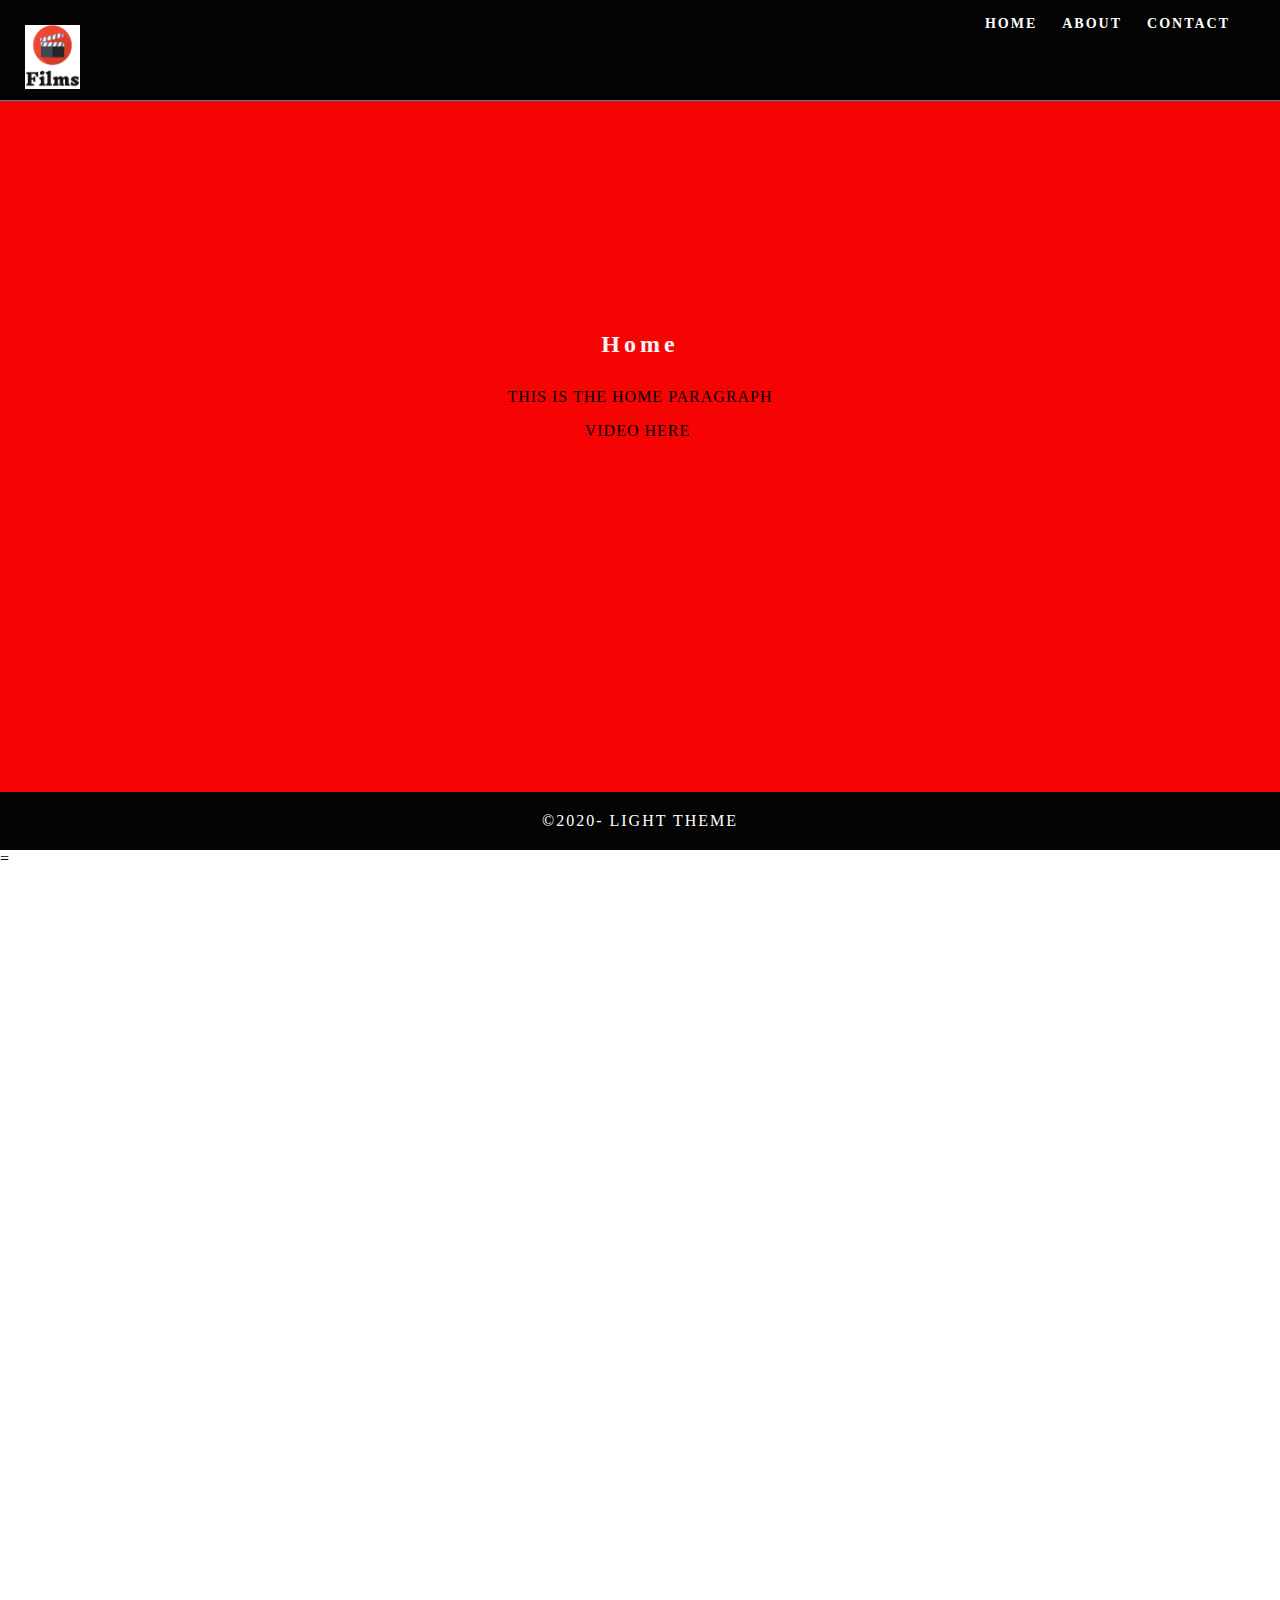
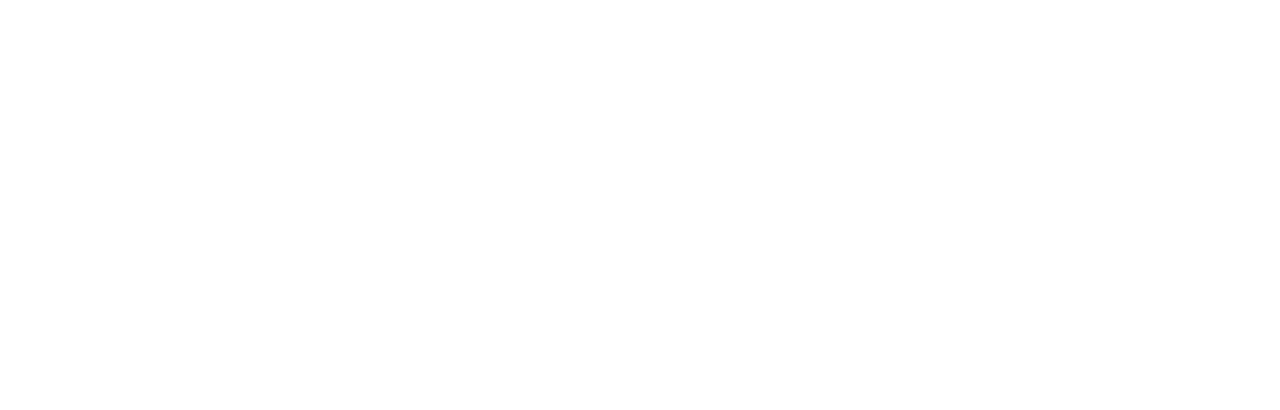
==== code/Index.html @ c517e112 "Add files via upload" ====
<!doctype html>
<html lang="en-US">
<head>
<meta charset="UTF-8">
<meta http-equiv="X-UA-Compatible" content="IE=edge">
<meta name="viewport" content="width=device-width, initial-scale=1">
<title>Light Theme</title>
<link href="css/singlePageTemplate.css" rel="stylesheet" type="text/css">
<link href="css file.css" rel="stylesheet" type="text/css">
<!--The following script tag downloads a font from the Adobe Edge Web Fonts server for use within the web page. We recommend that you do not modify it.-->
<script>var __adobewebfontsappname__="dreamweaver"</script>
<script src="http://use.edgefonts.net/source-sans-pro:n2:default.js" type="text/javascript"></script>
<!-- HTML5 shim and Respond.js for IE8 support of HTML5 elements and media queries -->
<!-- WARNING: Respond.js doesn't work if you view the page via file:// -->
<!--[if lt IE 9]>
      <script src="https://oss.maxcdn.com/html5shiv/3.7.2/html5shiv.min.js"></script>
      <script src="https://oss.maxcdn.com/respond/1.4.2/respond.min.js"></script>
    <![endif]-->
</head>
<body>
<!-- Main Container -->
<div class="container"> 
  <!-- Navigation -->
  <header> <a href="">
    <h4 class="logo"><img src="logo.png" width="55" height="64" alt=""/></h4>
    </a>
    <nav>
      <ul>
        <li><a href="Home.html">HOME</a></li>
        <li><a href="About.html">ABOUT</a></li>
        <li> <a href="Contact.html">CONTACT</a></li>
      </ul>
    </nav>
  </header>
  <!-- Hero Section -->
  <section class="hero" id="hero">
    <h2 class="hero_header">Home</h2>
    <p class="tagline">This is the home paragraph</p>
    <p class="tagline">Video here&nbsp;</p>
    <p class="tagline">&nbsp;</p>
    <p class="tagline">&nbsp;</p>
    <p class="tagline">&nbsp;</p>
    <p class="tagline">&nbsp;</p>
  </section>
  <!-- About Section --><!-- Footer Section -->
  <section class="footer_banner" id="contact"></section>
<!-- Copyrights Section -->
  <div class="copyright">&copy;2020- <strong>Light Them</strong>E</div>
  =</div>
<!-- Main Container Ends -->
</body>
</html>
---- code/css file.css ----
@charset "UTF-8";
/* Body */
body {
	font-family: source-sans-pro;
	background-color: #00;
	margin-top: 0px;
	margin-right: 0px;
	margin-bottom: 0px;
	margin-left: 0px;
	font-style: normal;
	font-weight: 200;
}
/* Container */
.container {
    width: 100%;
    margin-left: auto;
    margin-right: auto;
    height: 2000px;
    background-color: #FFFFFF;
    margin-bottom: 10px;
}
/* Navigation */
header {
    width: 100%;
    height: 5%;
    background-color: #040404;
    border-bottom: 1px solid #2C9AB7;
}
.logo {
    color: #fff;
    font-weight: bold;
    text-align: undefined;
    width: 10%;
    float: left;
    margin-top: 25px;
    margin-left: 25px;
    letter-spacing: 4px;
}
nav {
	float: right;
	width: 50%;
	text-align: right;
	margin-right: 25px;
}
header nav ul {
	list-style: none;
	float: right;
}
nav ul li {
	float: left;
	color: #FFFFFF;
	font-size: 14px;
	text-align: left;
	margin-right: 25px;
	letter-spacing: 2px;
	font-weight: bold;
	transition: all 0.3s linear;
}
ul li a {
	color: #FFFFFF;
	text-decoration: none;
}
ul li:hover a {
	color: #2C9AB7;
}
.hero_header {
    color: #F7F3F4;
    text-align: center;
    margin-top: 30px;
    margin-right: 30px;
    margin-bottom: 30px;
    margin-left: 30px;
    letter-spacing: 4px;
    padding-bottom: 0px;
}
/* Hero Section */
.hero {
    background-color: #F60303;
    padding-top: 200px;
    padding-bottom: 200px;
}
.light {
	font-weight: bold;
	color: #717070;
}
.tagline {
    text-align: center;
    color: #020202;
    margin-top: 4px;
    font-weight: lighter;
    text-transform: uppercase;
    letter-spacing: 1px;
    resize: both;
}
/* About Section */
.text_column {
	width: 29%;
	text-align: justify;
	font-weight: lighter;
	line-height: 25px;
	float: left;
	padding-left: 20px;
	padding-right: 20px;
	color: #A3A3A3;
}
.about {
	padding-left: 25px;
	padding-right: 25px;
	padding-top: 35px;
	display: inline-block;
	background-color: #FFFFFF;
	margin-top: 0px;
}
/* Stats Gallery */
.stats {
	color: #717070;
	margin-bottom: 5px;
}
.gallery {
	clear: both;
	display: inline-block;
	width: 100%;
	background-color: #FFFFFF;
	/* [disabled]min-width: 400px;
*/
	padding-bottom: 35px;
	padding-top: 0px;
	margin-top: -5px;
	margin-bottom: 0px;
}
.thumbnail {
	width: 25%;
	text-align: center;
	float: left;
	margin-top: 35px;
}
.gallery .thumbnail h4 {
	margin-top: 5px;
	margin-right: 5px;
	margin-bottom: 5px;
	margin-left: 5px;
	color: #52BAD5;
}
.gallery .thumbnail p {
	margin-top: 0px;
	margin-right: 0px;
	margin-bottom: 0px;
	margin-left: 0px;
	color: #A3A3A3;
}
/* Parallax Section */
.banner {
	background-color: #2D9AB7;
	background-image: url(../images/parallax.png);
	height: 400px;
	background-attachment: fixed;
	background-size: cover;
	background-repeat: no-repeat;
}
.parallax {
	color: #FFFFFF;
	text-align: right;
	padding-right: 100px;
	padding-top: 110px;
	letter-spacing: 2px;
	margin-top: 0px;
}
.parallax_description {
	color: #FFFFFF;
	text-align: right;
	padding-right: 100px;
	width: 30%;
	float: right;
	font-weight: lighter;
	line-height: 23px;
	margin-top: 0px;
	margin-right: 0px;
	margin-bottom: 0px;
	margin-left: 0px;
}
/* More info */
footer {
	background-color: #FFFFFF;
	padding-bottom: 35px;
}
.footer_column {
	width: 50%;
	text-align: center;
	padding-top: 30px;
	float: left;
}
footer .footer_column h3 {
	color: #B3B3B3;
	text-align: center;
}
footer .footer_column p {
	color: #717070;
	background-color: #FFFFFF;
}
.cards {
	width: 100%;
	height: auto;
	max-width: 400px;
	max-height: 200px;
}
footer .footer_column p {
	padding-left: 30px;
	padding-right: 30px;
	text-align: justify;
	line-height: 25px;
	font-weight: lighter;
	margin-left: 20px;
	margin-right: 20px;
}
.button {
	width: 200px;
	margin-top: 40px;
	margin-right: auto;
	margin-bottom: auto;
	margin-left: auto;
	padding-top: 20px;
	padding-right: 10px;
	padding-bottom: 20px;
	padding-left: 10px;
	text-align: center;
	vertical-align: middle;
	border-radius: 0px;
	text-transform: uppercase;
	font-weight: bold;
	letter-spacing: 2px;
	border: 3px solid #FFFFFF;
	color: #FFFFFF;
	transition: all 0.3s linear;
}
.button:hover {
	background-color: #FEFEFE;
	color: #C4C4C4;
	cursor: pointer;
}
.copyright {
    text-align: center;
    padding-top: 20px;
    padding-bottom: 20px;
    background-color: #040404;
    color: #FFFFFF;
    text-transform: uppercase;
    font-weight: lighter;
    letter-spacing: 2px;
    border-top-width: 2px;
}
.footer_banner {
    background-color: #B3B3B3;
    margin-bottom: 0px;
    background-image: url(../images/pattern.png);
    background-repeat: repeat;
}
footer {
	display: inline-block;
}
.hidden {
	display: none;
}

/* Mobile */
@media (max-width: 320px) {
.logo {
	width: 100%;
	text-align: center;
	margin-top: 13px;
	margin-right: 0px;
	margin-bottom: 0px;
	margin-left: 0px;
}
.container header nav {
	margin-top: 0px;
	margin-right: 0px;
	margin-bottom: 0px;
	margin-left: 0px;
	width: 100%;
	float: none;
	display: none;
}
header nav ul {
}
nav ul li {
	margin-top: 0px;
	margin-right: 0px;
	margin-bottom: 0px;
	margin-left: 0px;
	width: 100%;
	text-align: center;
}
.text_column {
	width: 100%;
	text-align: justify;
	padding-top: 0px;
	padding-right: 0px;
	padding-bottom: 0px;
	padding-left: 0px;
}
.thumbnail {
	width: 100%;
}
.footer_column {
	width: 100%;
	margin-top: 0px;
}
.parallax {
	text-align: center;
	margin-top: 0px;
	margin-right: 0px;
	margin-bottom: 0px;
	margin-left: 0px;
	padding-top: 40%;
	padding-right: 0px;
	padding-bottom: 0px;
	padding-left: 0px;
	width: 100%;
	font-size: 18px;
}
.parallax_description {
	padding-top: 0px;
	padding-right: 0px;
	padding-bottom: 0px;
	padding-left: 0px;
	width: 90%;
	margin-top: 25px;
	margin-right: 0px;
	margin-bottom: 0px;
	margin-left: 12px;
	float: none;
	text-align: center;
}
.banner {
	background-color: #2D9AB7;
	background-image: none;
}
.tagline {
	margin-top: 20px;
	line-height: 22px;
}
.hero_header {
	padding-left: 10px;
	padding-right: 10px;
	line-height: 22px;
	text-align: center;
}
}

/* Small Tablets */
@media (min-width: 321px)and (max-width: 767px) {
.logo {
	width: 100%;
	text-align: center;
	margin-top: 13px;
	margin-right: 0px;
	margin-bottom: 0px;
	margin-left: 0px;
	color: #043745;
}
.container header nav {
	margin-top: 0px;
	margin-right: 0px;
	margin-bottom: 0px;
	margin-left: 0px;
	width: 100%;
	float: none;
	overflow: auto;
	display: inline-block;
	background: #52bad5;
}
header nav ul {
	padding: 0px;
	float: none;
}
nav ul li {
	margin-top: 0px;
	margin-right: 0px;
	margin-bottom: 0px;
	margin-left: 0px;
	width: 100%;
	text-align: center;
	padding-top: 8px;
	padding-bottom: 8px;
}
.text_column {
	width: 100%;
	text-align: left;
	padding-top: 0px;
	padding-right: 0px;
	padding-bottom: 0px;
	padding-left: 0px;
}
.thumbnail {
	width: 100%;
}
.footer_column {
	width: 100%;
	margin-top: 0px;
}
.parallax {
	text-align: center;
	margin-top: 0px;
	margin-right: 0px;
	margin-bottom: 0px;
	margin-left: 0px;
	padding-top: 40%;
	padding-right: 0px;
	padding-bottom: 0px;
	padding-left: 0px;
	width: 100%;
	font-size: 18px;
}
.parallax_description {
	padding-top: 0px;
	padding-right: 0px;
	padding-bottom: 0px;
	padding-left: 0px;
	margin-top: 30%;
	margin-right: 0px;
	margin-bottom: 0px;
	margin-left: 0px;
	float: none;
	width: 100%;
	text-align: center;
}
.thumbnail {
	width: 50%;
}
.parallax {
	margin-top: 0px;
	margin-right: 0px;
	margin-bottom: 0px;
	margin-left: 0px;
	padding-right: 0px;
	padding-bottom: 0px;
	padding-left: 0px;
	padding-top: 20%;
}
.parallax_description {
	margin-top: 0px;
	margin-right: 0px;
	margin-bottom: 0px;
	margin-left: 0px;
	width: 100%;
	padding-top: 30px;
}
.banner {
	padding-left: 20px;
	padding-right: 20px;
}
.footer_column {
	width: 100%;
}
}

/* Small Desktops */
@media (min-width: 768px) and (max-width: 1096px) {
.text_column {
	width: 100%;
}
.thumbnail {
	width: 50%;
}
.text_column {
	width: 100%;
	margin-top: 0px;
	margin-right: 0px;
	margin-bottom: 0px;
	margin-left: 0px;
	padding-top: 0px;
	padding-right: 0px;
	padding-bottom: 0px;
	padding-left: 0px;
}
.banner {
	margin-top: 0px;
	padding-top: 0px;
}
}
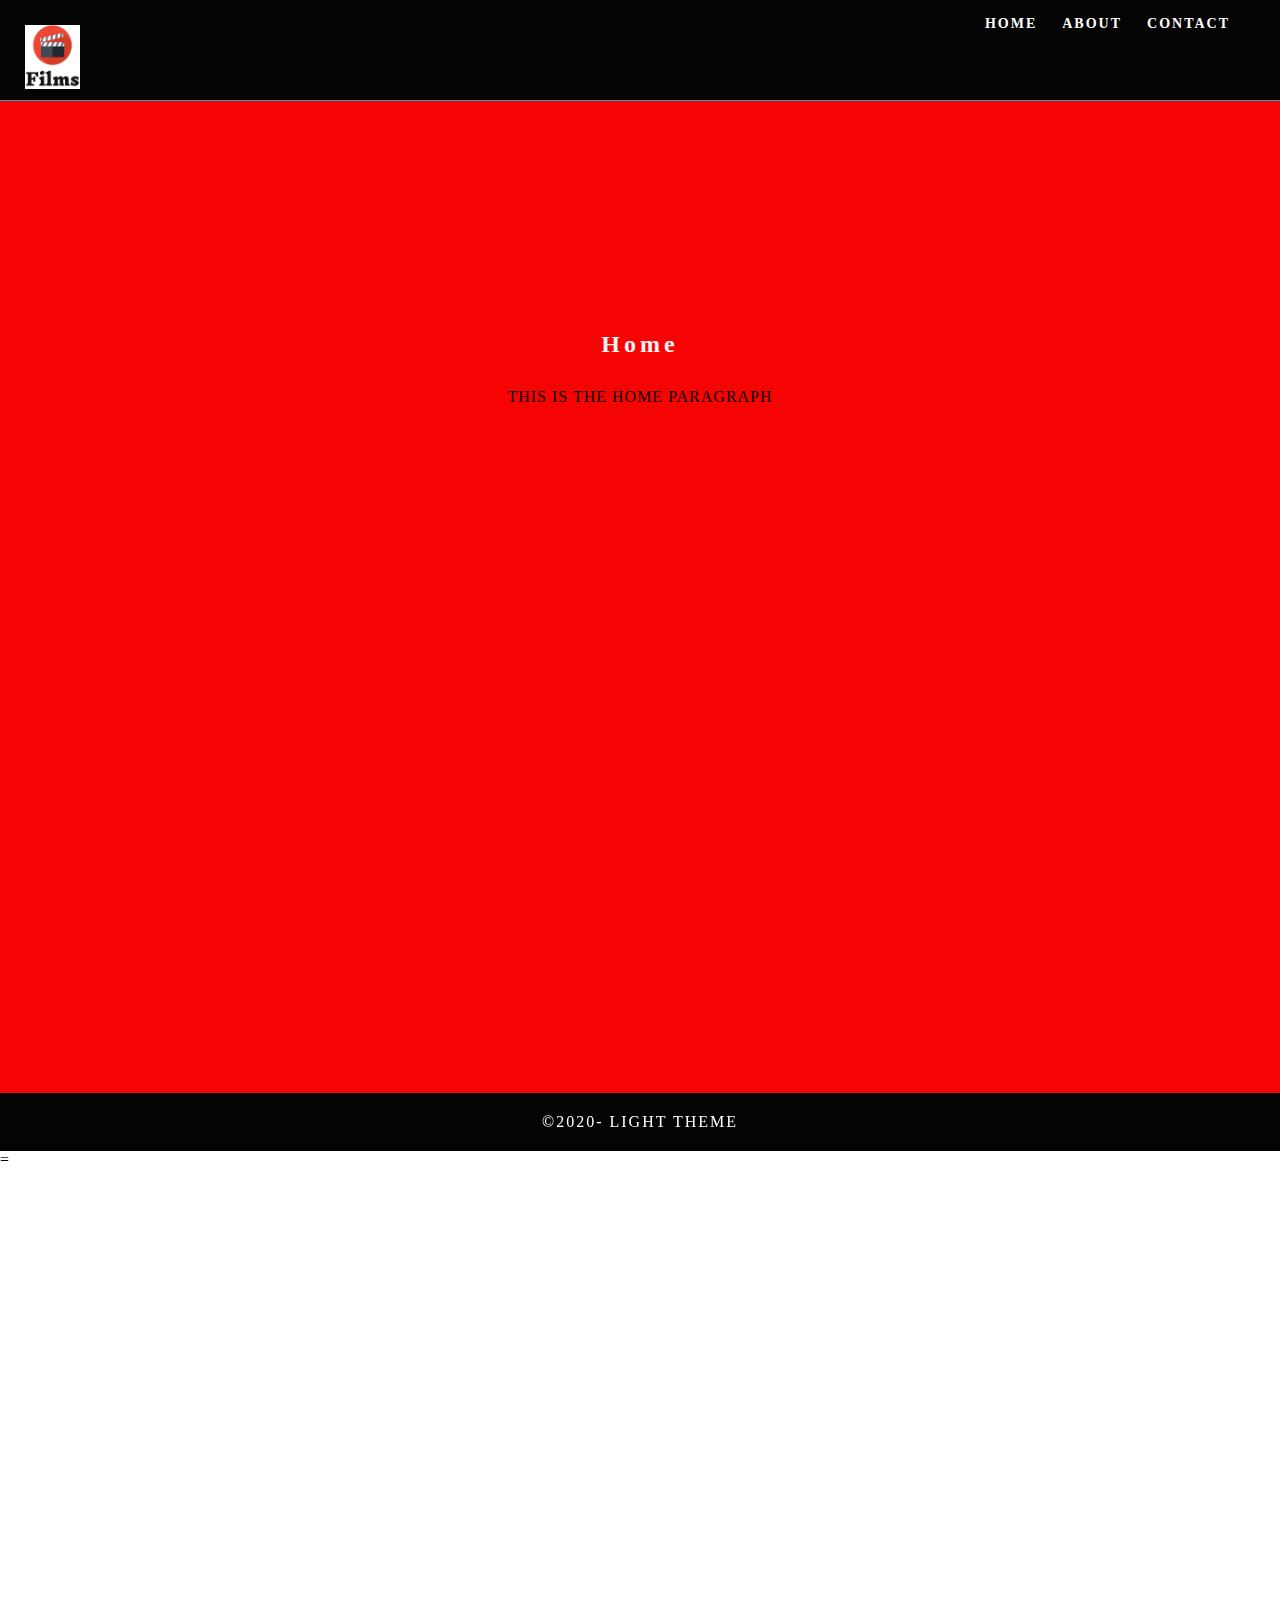
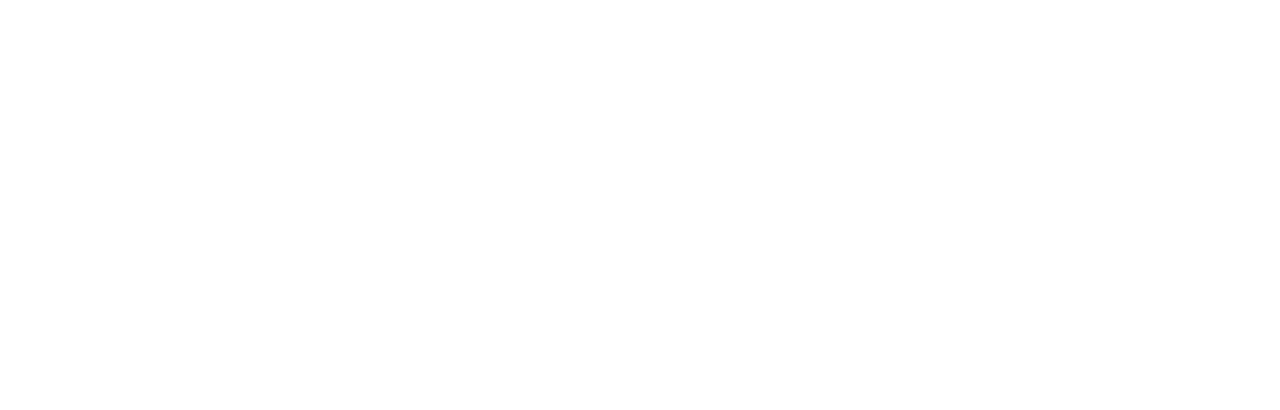
==== commit 6e07af15: "Update Index.html" ====
--- a/code/Index.html
+++ b/code/Index.html
@@ -36,7 +36,7 @@
   <section class="hero" id="hero">
     <h2 class="hero_header">Home</h2>
     <p class="tagline">This is the home paragraph</p>
-    <p class="tagline">Video here&nbsp;</p>
+    <p class="tagline"><iframe width="560" height="315" src="https://www.youtube.com/embed/FThlatO-yC8" title="YouTube video player" frameborder="0" allow="accelerometer; autoplay; clipboard-write; encrypted-media; gyroscope; picture-in-picture" allowfullscreen></iframe>&nbsp;</p>
     <p class="tagline">&nbsp;</p>
     <p class="tagline">&nbsp;</p>
     <p class="tagline">&nbsp;</p>
